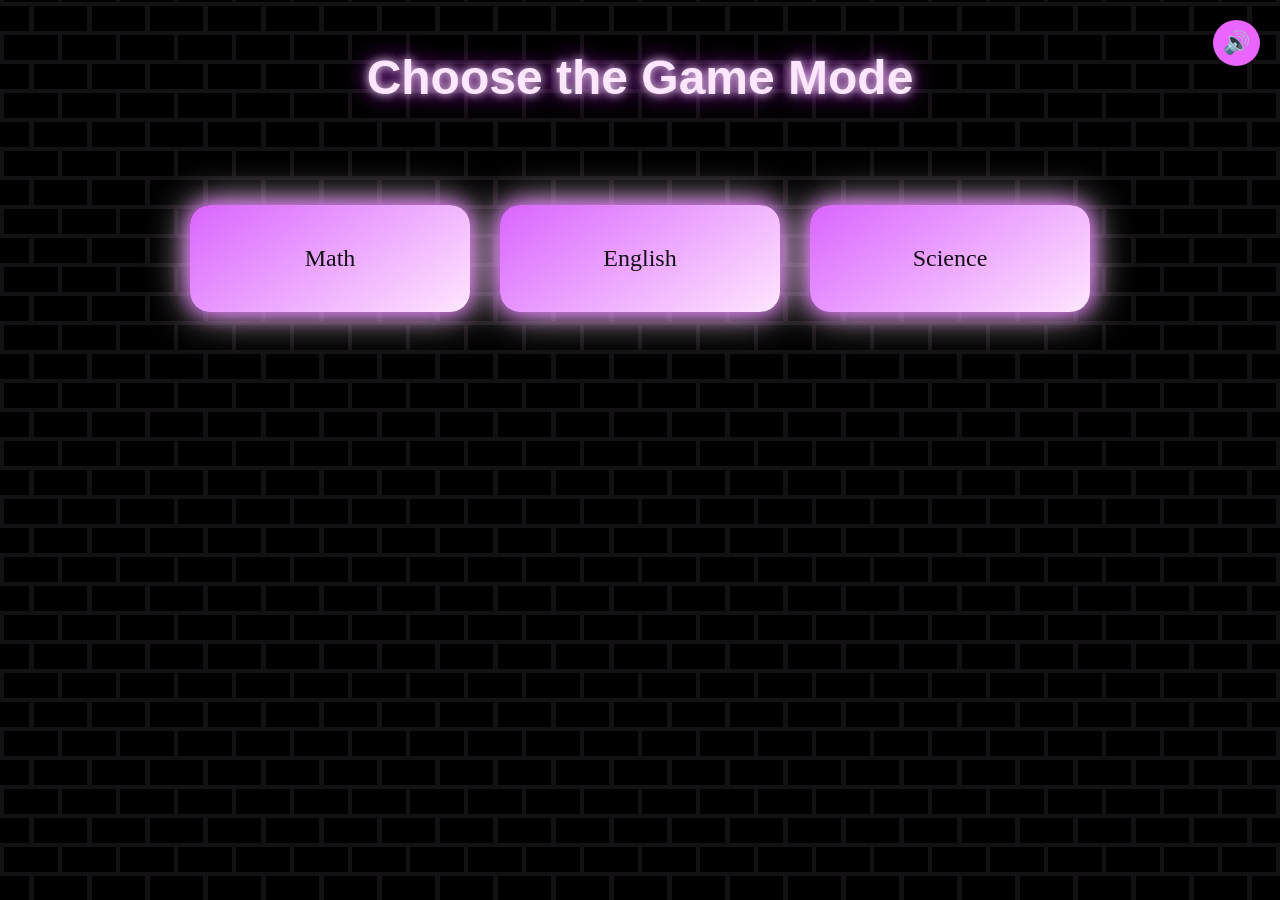
==== UI/categories.html @ 493f2de9 "added UI" ====
<!DOCTYPE html>
<html lang="en">
<head>
    <meta charset="UTF-8">
    <meta name="viewport" content="width=device-width, initial-scale=1.0">
    <title>Quizzeria - Choose Mode</title>
    <link rel="stylesheet" href="categories.css">
</head>
<body>
<!-- Background -->
<div class="space-bg"></div>
<div class="extra-stars"></div>

<!-- Heading -->
<h1 class="choose-mode-text">Choose the Game Mode</h1>

<!-- Categories -->
<div class="categories-container">
    <div class="category-card">Math</div>
    <div class="category-card">English</div>
    <div class="category-card">Science</div>
</div>

<!-- Music Toggle -->
<button id="musicToggle" class="music-btn">🔊</button>
<audio id="bgMusic" src="retro-game-arcade-236133.mp3" loop autoplay></audio>

<script src="categories.js"></script>
</body>
</html>
---- UI/categories.css ----
/* ------------------ BODY & BACKGROUND ------------------ */
body, html {
    margin: 0;
    padding: 0;
    width: 100%;
    height: 100%;
    overflow: hidden;
    font-family: 'Clip', sans-serif;
    background-color: #141114;
    background-image:
            linear-gradient(335deg, black 23px, transparent 23px),
            linear-gradient(155deg, black 23px, transparent 23px),
            linear-gradient(335deg, black 23px, transparent 23px),
            linear-gradient(155deg, black 23px, transparent 23px);
    background-size: 58px 58px;
    background-position: 0px 2px, 4px 35px, 29px 31px, 34px 6px;
}

/* ------------------ HEADING ------------------ */
.choose-mode-text {
    text-align: center;
    color: #ffe6ff;
    text-shadow: 0 0 0.6rem #ffe6ff, 0 0 1.5rem #c824ff;
    margin-top: 50px;
    font-size: 3rem;
}

/* ------------------ CATEGORIES ------------------ */
.categories-container {
    display: grid;
    grid-template-columns: repeat(auto-fit, minmax(200px, 1fr));
    gap: 30px;
    width: 90%;
    max-width: 900px;
    margin: 80px auto 0;
    padding: 20px;
    z-index: 10;
}

.category-card {
    background: linear-gradient(145deg, #d965ff, #ffe6ff);
    padding: 40px 20px;
    border-radius: 20px;
    font-size: 1.5rem;
    font-family: "Clip";
    color: #141114;
    text-align: center;
    cursor: pointer;
    box-shadow: 0 0 20px #e365ff, 0 0 40px #ffe6ff;
    transition: transform 0.3s, box-shadow 0.3s;
}

.category-card:hover {
    transform: scale(1.1);
    box-shadow: 0 0 40px #ea65ff, 0 0 60px #ffe6ff;
}

/* ------------------ MUSIC ------------------ */
.music-btn {
    position: absolute;
    top: 20px;
    right: 20px;
    background: #ea65ff;
    border: none;
    border-radius: 50%;
    padding: 10px;
    font-size: 22px;
    cursor: pointer;
}

/* ------------------ BACKGROUND STARS ------------------ */
.space-bg {
    position: fixed;
    top: 0;
    left: 0;
    width: 100vw;
    height: 100vh;
    background: radial-gradient(circle, #0a0f24 10%, #05060d 70%, #000 100%);
    z-index: -7;
}

.extra-stars {
    position: fixed;
    top: 0;
    left: 0;
    width: 200vw;
    height: 200vh;
    background-image: radial-gradient(white 1px, transparent 1%);
    background-size: 30px 30px;
    opacity: 0.4;
    animation: moveExtraStars 120s linear infinite;
    pointer-events: none;
    z-index: -4;
}

@keyframes moveExtraStars {
    from { transform: translateY(0); }
    to { transform: translateY(-50vh); }
}
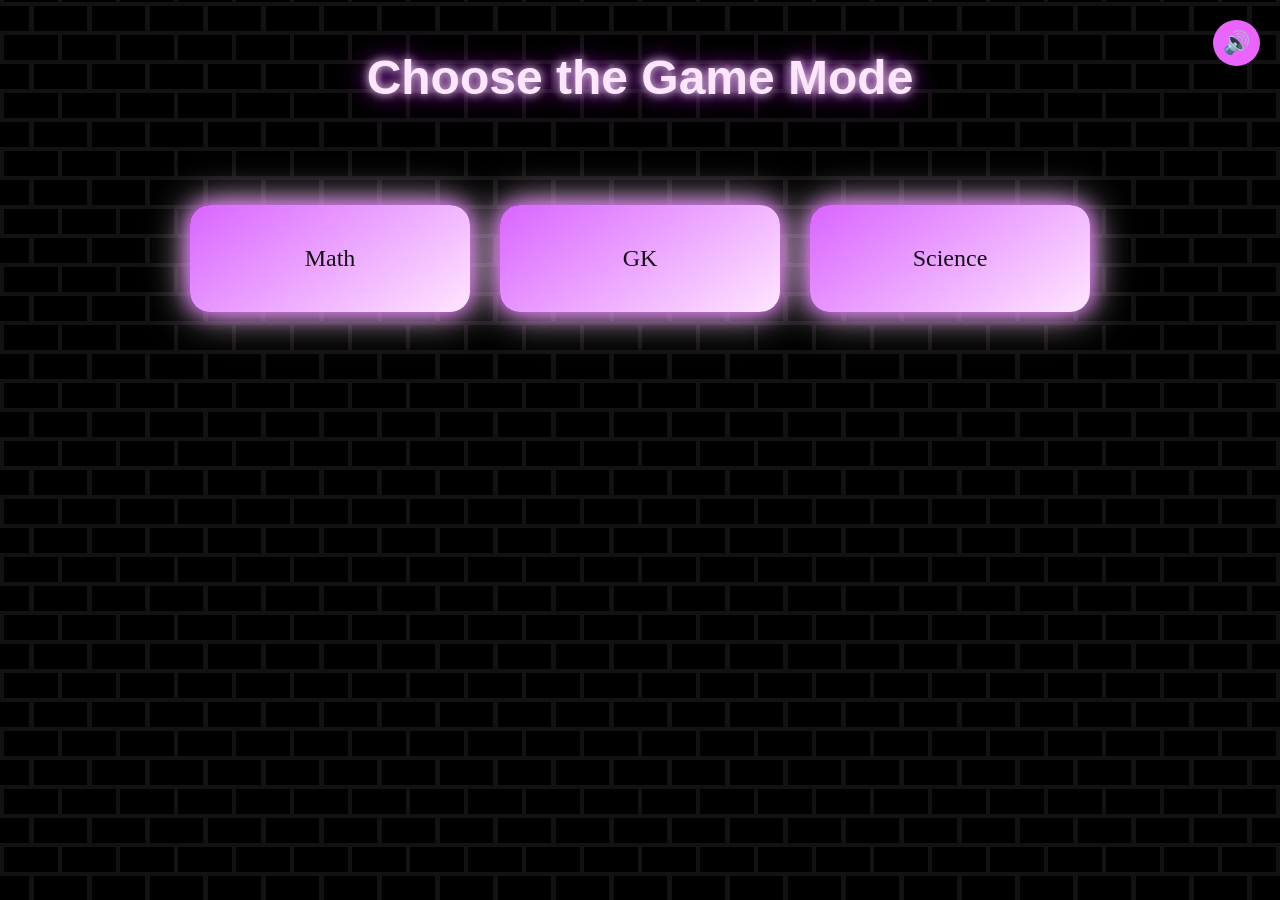
==== commit ef747b82: "added UI elements" ====
--- a/UI/categories.html
+++ b/UI/categories.html
@@ -17,7 +17,7 @@
 <!-- Categories -->
 <div class="categories-container">
     <div class="category-card">Math</div>
-    <div class="category-card">English</div>
+    <div class="category-card">GK</div>
     <div class="category-card">Science</div>
 </div>
 
